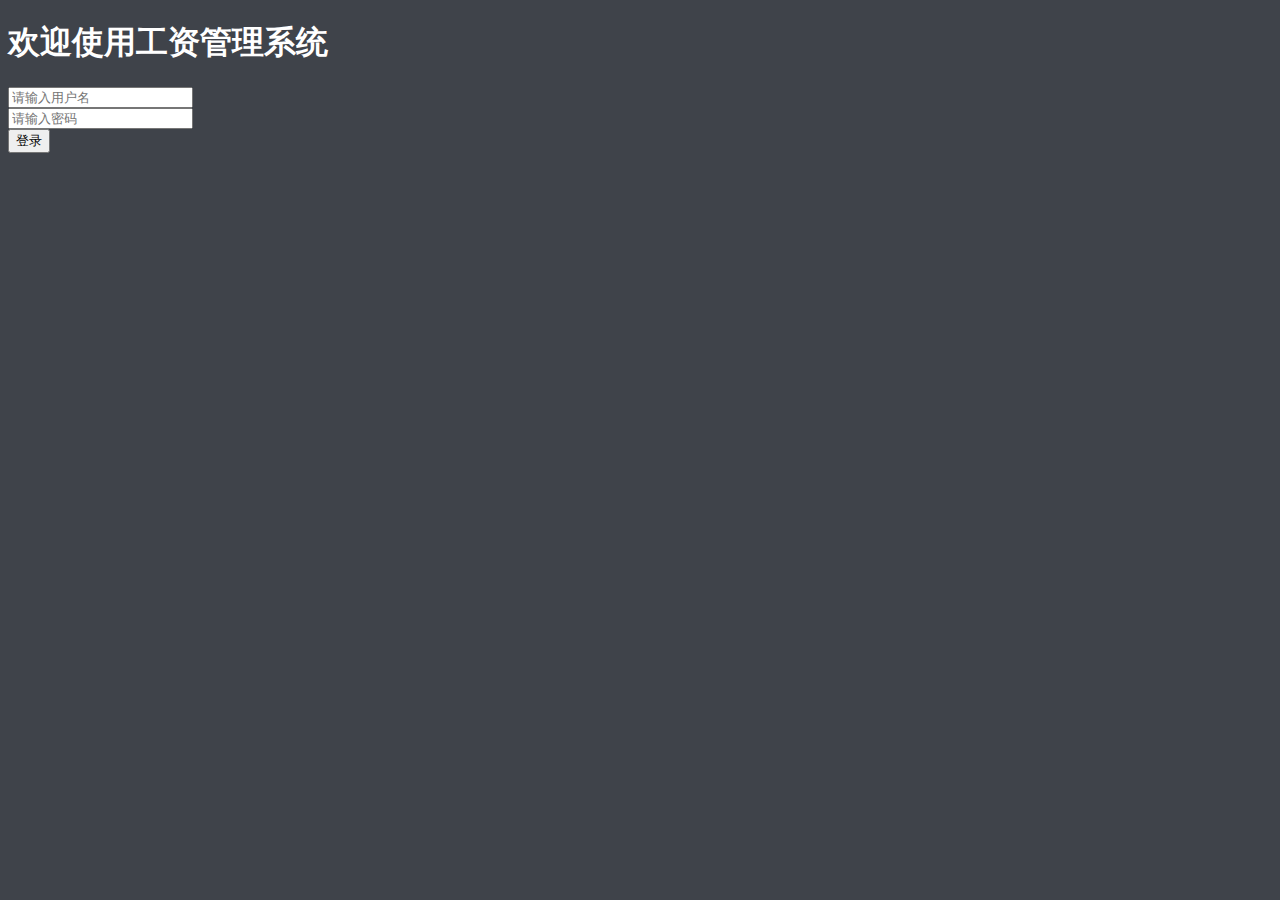
==== lab3/index.html @ aec47204 "almost finish lab3" ====
<!DOCTYPE html>
<html>
  <head>
    <meta charset="utf-8">
    <title>工资管理系统</title>
    <link rel="stylesheet" href="/bootstrap/css/bootstrap.min.css">
    <link rel="stylesheet" href="style.css">
    <script src="jquery.min.js"></script>
    <script src="bootstrap/js/bootstrap.min.js"></script>
    <meta name="viewport" content="width=device-width, initial-scale=1.0">
  </head>
  <body>
    <h1 class="heading text-center">欢迎使用工资管理系统</h1>
    <div class="control-group info">
      <input class="form-control" type="text" id="username" placeholder="请输入用户名">
    </div>
    <div class="">
      <input class="form-control" type="password" id="password" placeholder="请输入密码">
    </div>

  	<div class="form-group">
  		<div class="text-center">
  			<button id="login" type="submit" class="btn btn-primary">登录</button>
  		</div>
  	</div>

    <script src="login.js" charset="utf-8"></script>
  </body>
</html>
---- lab3/style.css ----
body {
  font-family: "思源黑体 light";
  background-color: rgb(63,67,74);
  color: rgb(255, 255, 255);
}
.clear-float {
  clear: both;
}
ul {
  padding-left: 0;
  color: rgb(63, 67, 74);
  background-color: rgba(255, 255, 255, 0.4);
}
.list-group-item {
  background-color: rgb(115,201,138);
}
div input, div select, div button, div select option{
  color: black;
  padding-bottom: 1px;
  padding-top: 1px;
}
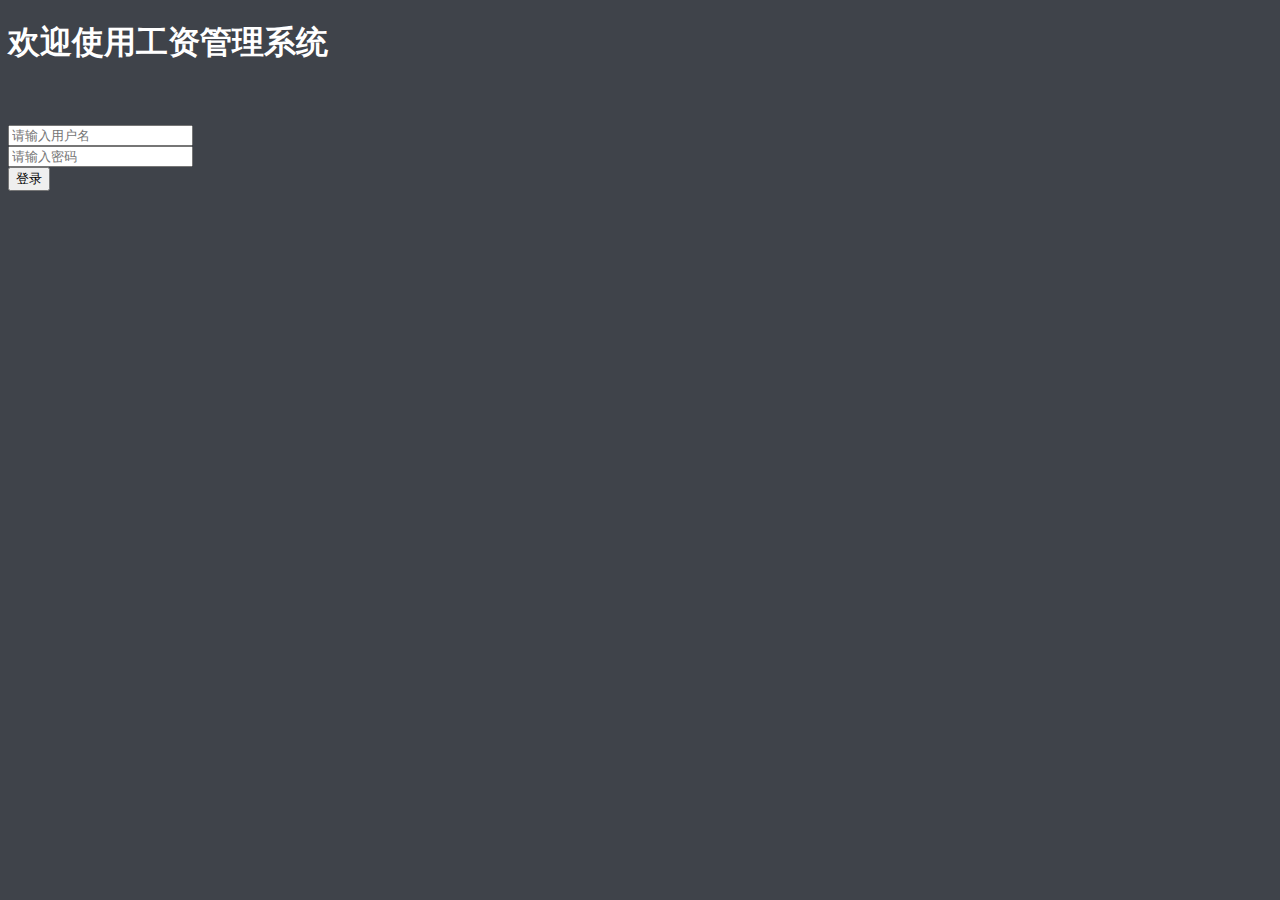
==== commit 1ebf771f: "登录状态验证" ====
--- a/lab3/index.html
+++ b/lab3/index.html
@@ -11,15 +11,12 @@
   </head>
   <body>
     <h1 class="heading text-center">欢迎使用工资管理系统</h1>
-    <div class="control-group info">
+    <div class="control-group info col-xs-3 center-block">
       <input class="form-control" type="text" id="username" placeholder="请输入用户名">
-    </div>
-    <div class="">
+      <br>
       <input class="form-control" type="password" id="password" placeholder="请输入密码">
-    </div>
-
-  	<div class="form-group">
-  		<div class="text-center">
+      <br>
+      <div class="text-center">
   			<button id="login" type="submit" class="btn btn-primary">登录</button>
   		</div>
   	</div>
--- a/lab3/style.css
+++ b/lab3/style.css
@@ -19,3 +19,7 @@
   padding-bottom: 1px;
   padding-top: 1px;
 }
+.center-block {
+  margin-top: 60px;
+  float: none;
+}
